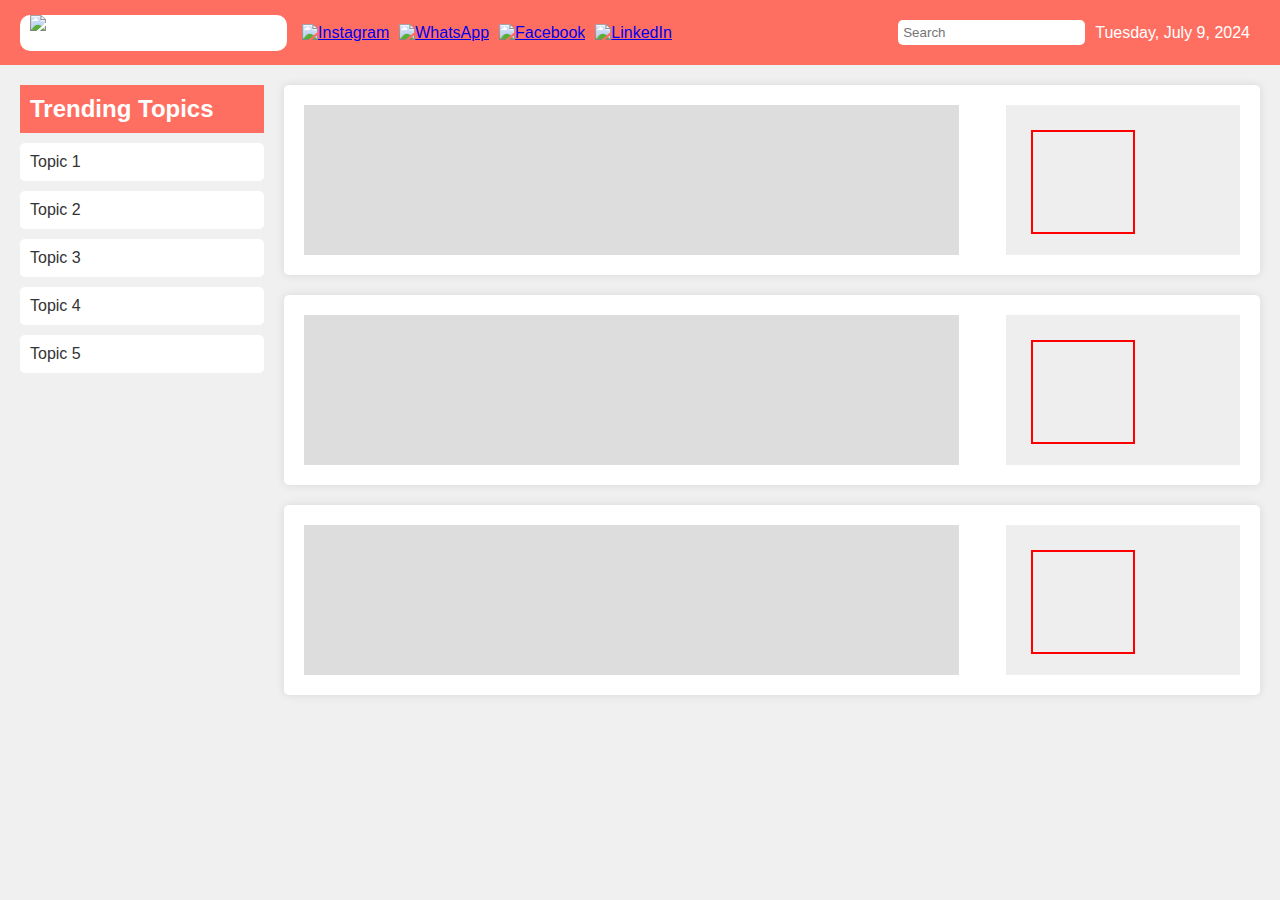
==== index.html @ 98e10092 "Add files via upload" ====
<!DOCTYPE html>
<html lang="en">

<head>
    <meta charset="UTF-8">
    <meta name="viewport" content="width=device-width, initial-scale=1.0">
    <title>TALAS by PukulEnam</title>
    <link rel="stylesheet" href="styles.css">
</head>

<body>
    <header>
        <div class="left-section">
            <div class="logo">
                <img src="img/Logo (2).png" alt="TALAS Logo">
                <span>TALAS by PukulEnam</span>
            </div>
            <div class="contact-us">
                <a href="#"><img src="instagram.png" alt="Instagram"></a>
                <a href="#"><img src="whatsapp.png" alt="WhatsApp"></a>
                <a href="#"><img src="facebook.png" alt="Facebook"></a>
                <a href="#"><img src="linkedin.png" alt="LinkedIn"></a>
            </div>
        </div>
        <div class="right-section">
            <input type="text" placeholder="Search">
            <span>Tuesday, July 9, 2024</span>
        </div>
    </header>
    <main>
        <aside>
            <h2>Trending Topics</h2>
            <ul>
                <li><a href="#">Topic 1</a></li>
                <li><a href="#">Topic 2</a></li>
                <li><a href="#">Topic 3</a></li>
                <li><a href="#">Topic 4</a></li>
                <li><a href="#">Topic 5</a></li>
            </ul>
        </aside>
        <section class="news">
            <div class="news-item">
                <div class="news-content"></div>
                <div class="radar-chart"></div>
            </div>
            <div class="news-item">
                <div class="news-content"></div>
                <div class="radar-chart"></div>
            </div>
            <div class="news-item">
                <div class="news-content"></div>
                <div class="radar-chart"></div>
            </div>
        </section>
    </main>
</body>

</html>
---- styles.css ----
body {
    font-family: Arial, sans-serif;
    margin: 0;
    padding: 0;
    background-color: #f0f0f0;
}

header {
    display: flex;
    justify-content: space-between;
    align-items: center;
    background-color: #ff6f61;
    padding: 10px 20px;
    color: white;
}

.left-section {
    display: flex;
    align-items: center;
    background-color: #ff6f61;
    

}

.left-section .logo {
    display: flex;
    align-items: center;
    background-color: #fff;
    border-radius: 10px;
    padding-left: 0%;
    
}

.left-section .logo img {
    width: 100px;
    margin-left: 10px;
}

.left-section .contact-us {
    display: flex;
    align-items: right;
    margin-left: 10px;

}

.left-section .contact-us a {
    margin: 0 5px;
}

.left-section .contact-us img {
    width: 20px;
}

.right-section {
    display: flex;
    align-items: center;    
    padding: 10px;
    border-radius: 10px;
}

.right-section input {
    padding: 5px;
    margin-right: 10px;
    border: none;
    border-radius: 5px;
}

main {
    display: flex;
    padding: 20px;
}

aside {
    width: 20%;
    margin-right: 20px;
}

aside h2 {
    background-color: #ff6f61;
    color: white;
    padding: 10px;
    margin: 0;
}

aside ul {
    list-style-type: none;
    padding: 0;
    margin: 0;
}

aside ul li {
    background-color: #fff;
    margin: 10px 0;
    padding: 10px;
    border-radius: 5px;
}

aside ul li a {
    text-decoration: none;
    color: #333;
}

.news {
    width: 80%;
}

.news-item {
    display: flex;
    justify-content: space-between;
    align-items: center;
    background-color: white;
    padding: 20px;
    margin-bottom: 20px;
    border-radius: 5px;
    box-shadow: 0 0 10px rgba(0, 0, 0, 0.1);
}

.news-content {
    width: 70%;
    height: 150px;
    background-color: #ddd;
}

.radar-chart {
    width: 25%;
    height: 150px;
    background-color: #eee;
    display: flex;
    justify-content: center;
    align-items: center;
    position: relative;
}

.radar-chart::before {
    content: '';
    width: 100px;
    height: 100px;
    border: 2px solid red;
    position: absolute;
    top: 25px;
    left: 25px;
}
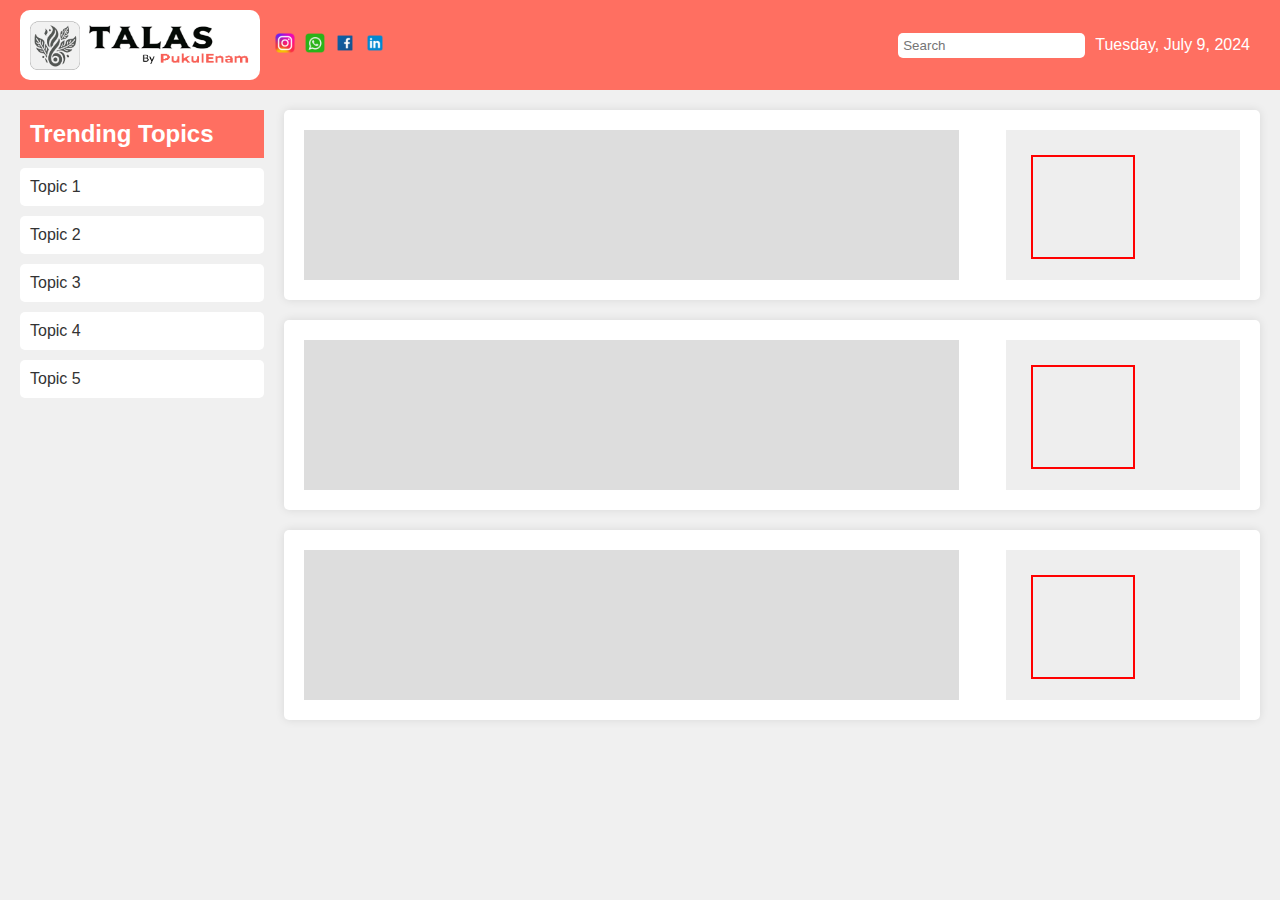
==== commit bc781f20: "Add files via upload" ====
--- a/index.html
+++ b/index.html
@@ -12,8 +12,8 @@
     <header>
         <div class="left-section">
             <div class="logo">
-                <img src="img/Logo (2).png" alt="TALAS Logo">
-                <span>TALAS by PukulEnam</span>
+                <img src="Logo.png" alt="TALAS Logo">
+                <img src="Title.png" class="title" style="width: 165px; height: 45px; margin-left: 5px;">
             </div>
             <div class="contact-us">
                 <a href="#"><img src="instagram.png" alt="Instagram"></a>
--- a/styles.css
+++ b/styles.css
@@ -27,13 +27,16 @@
     align-items: center;
     background-color: #fff;
     border-radius: 10px;
-    padding-left: 0%;
+    margin-left: 0%;
+    padding: 10px;
+
     
 }
 
 .left-section .logo img {
-    width: 100px;
-    margin-left: 10px;
+    width: 50px;
+    margin-left: 0px;
+    height: 50px;
 }
 
 .left-section .contact-us {
@@ -50,6 +53,7 @@
 .left-section .contact-us img {
     width: 20px;
 }
+
 
 .right-section {
     display: flex;
